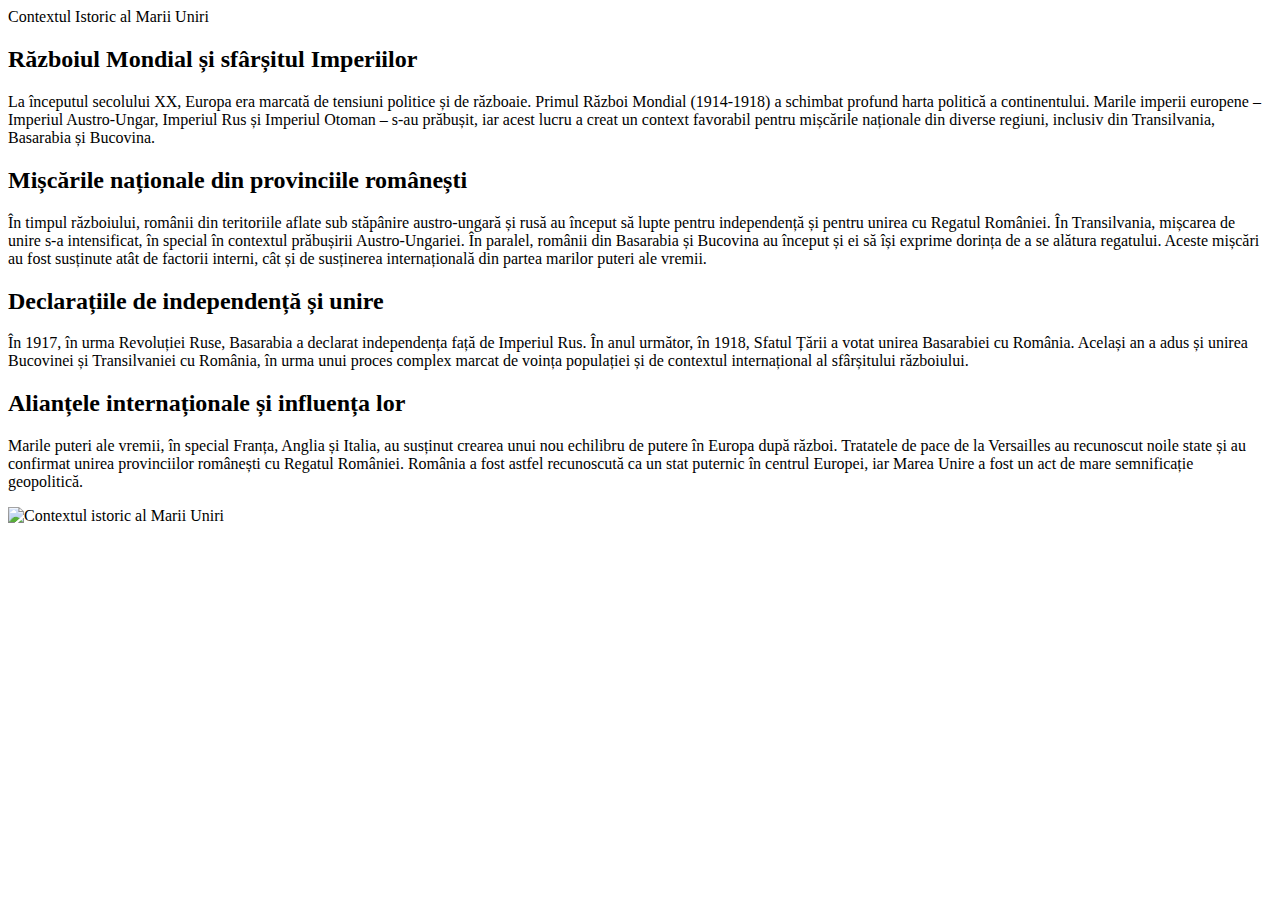
==== context.html @ 1fa752c2 "Add files via upload" ====
<!DOCTYPE html>
<html lang="ro">
<head>
    <meta charset="UTF-8">
    <meta name="viewport" content="width=device-width, initial-scale=1.0">
    <title>Contextul Istoric al Marii Uniri</title>
    <link rel="stylesheet" href="../CSS/context.css">
</head>
<body>

    <header>
        Contextul Istoric al Marii Uniri
    </header>
    
    <main>
        
        <div class="section">
            <h2>Războiul Mondial și sfârșitul Imperiilor</h2>
            <p>La începutul secolului XX, Europa era marcată de tensiuni politice și de războaie. Primul Război Mondial (1914-1918) a schimbat profund harta politică a continentului. Marile imperii europene – Imperiul Austro-Ungar, Imperiul Rus și Imperiul Otoman – s-au prăbușit, iar acest lucru a creat un context favorabil pentru mișcările naționale din diverse regiuni, inclusiv din Transilvania, Basarabia și Bucovina.</p>
        </div>

        <div class="section">
            <h2>Mișcările naționale din provinciile românești</h2>
            <p>În timpul războiului, românii din teritoriile aflate sub stăpânire austro-ungară și rusă au început să lupte pentru independență și pentru unirea cu Regatul României. În Transilvania, mișcarea de unire s-a intensificat, în special în contextul prăbușirii Austro-Ungariei. În paralel, românii din Basarabia și Bucovina au început și ei să își exprime dorința de a se alătura regatului. Aceste mișcări au fost susținute atât de factorii interni, cât și de susținerea internațională din partea marilor puteri ale vremii.</p>
        </div>

        <div class="section">
            <h2>Declarațiile de independență și unire</h2>
            <p>În 1917, în urma Revoluției Ruse, Basarabia a declarat independența față de Imperiul Rus. În anul următor, în 1918, Sfatul Țării a votat unirea Basarabiei cu România. Același an a adus și unirea Bucovinei și Transilvaniei cu România, în urma unui proces complex marcat de voința populației și de contextul internațional al sfârșitului războiului.</p>
        </div>

        <div class="section">
            <h2>Alianțele internaționale și influența lor</h2>
            <p>Marile puteri ale vremii, în special Franța, Anglia și Italia, au susținut crearea unui nou echilibru de putere în Europa după război. Tratatele de pace de la Versailles au recunoscut noile state și au confirmat unirea provinciilor românești cu Regatul României. România a fost astfel recunoscută ca un stat puternic în centrul Europei, iar Marea Unire a fost un act de mare semnificație geopolitică.</p>
        </div>

        <img src="../img/alba-iulia.jpg" alt="Contextul istoric al Marii Uniri">

    </main>
</body>
</html>
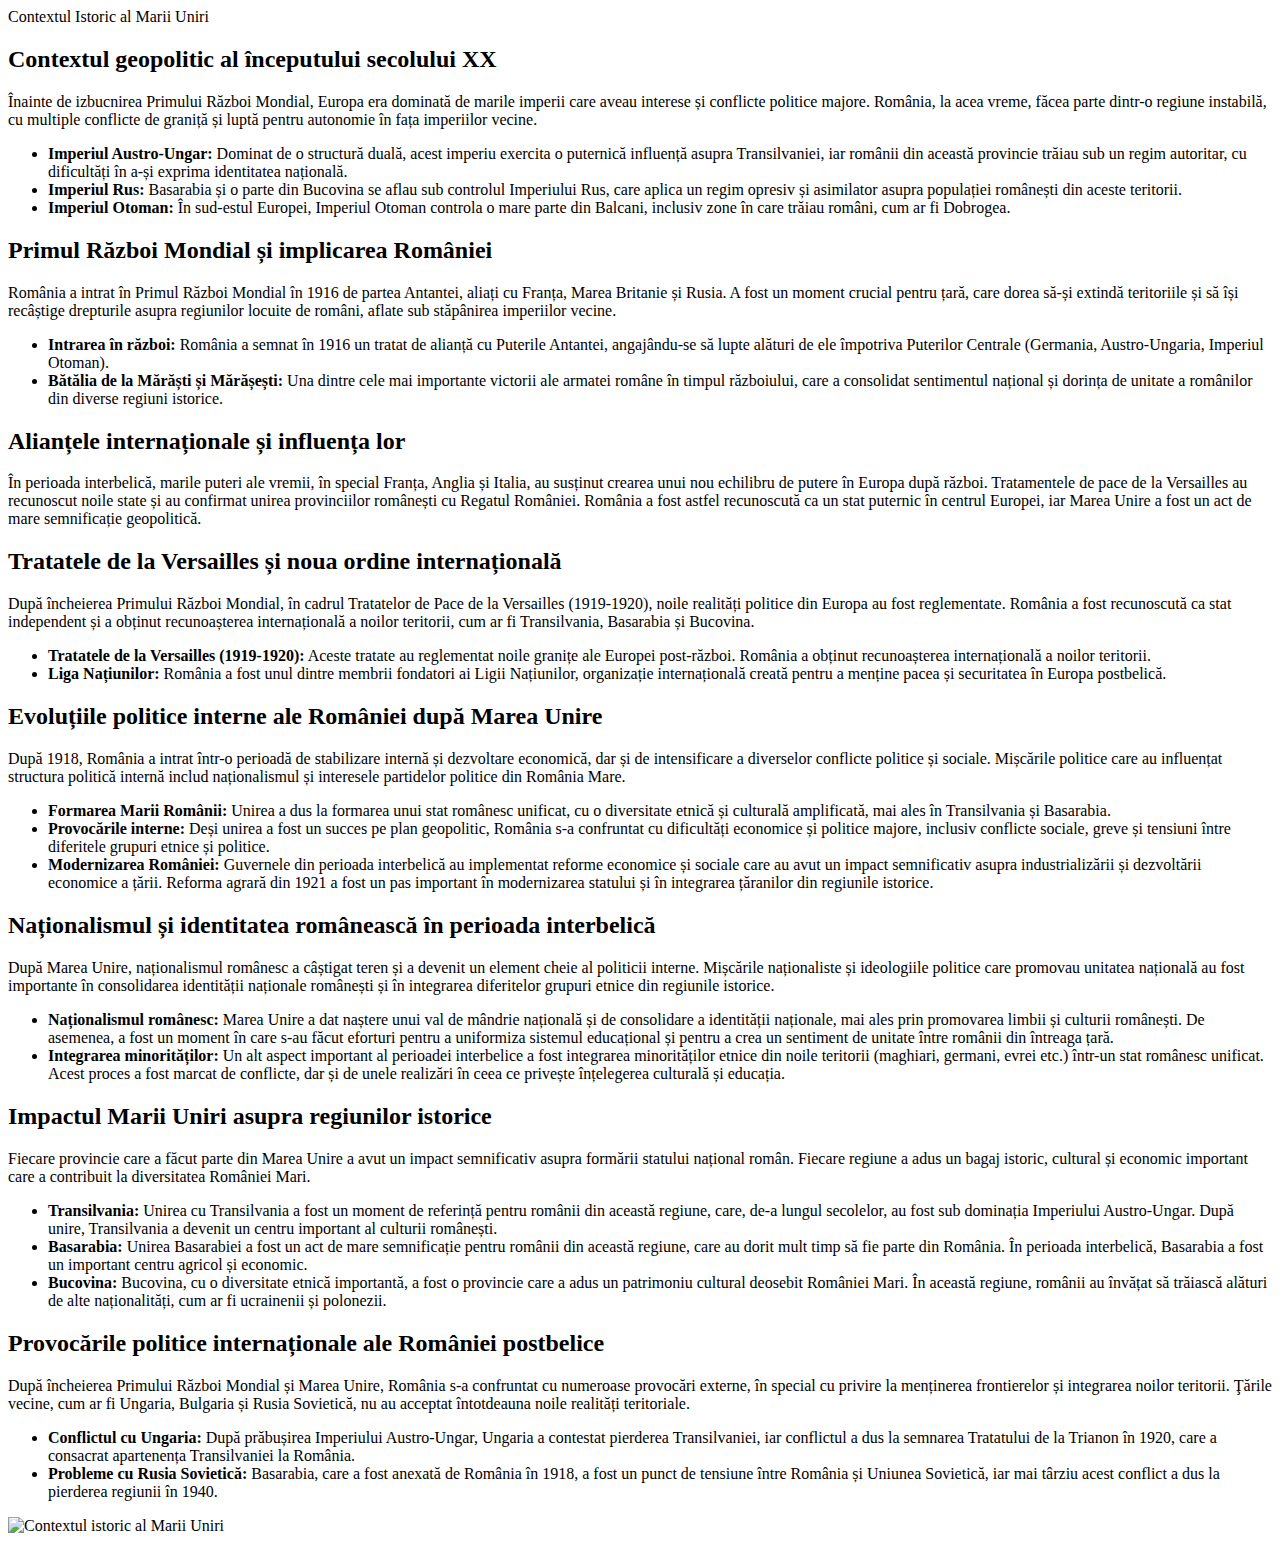
==== commit 0f23606c: "Add files via upload" ====
--- a/context.html
+++ b/context.html
@@ -15,27 +15,113 @@
     <main>
         
         <div class="section">
-            <h2>Războiul Mondial și sfârșitul Imperiilor</h2>
-            <p>La începutul secolului XX, Europa era marcată de tensiuni politice și de războaie. Primul Război Mondial (1914-1918) a schimbat profund harta politică a continentului. Marile imperii europene – Imperiul Austro-Ungar, Imperiul Rus și Imperiul Otoman – s-au prăbușit, iar acest lucru a creat un context favorabil pentru mișcările naționale din diverse regiuni, inclusiv din Transilvania, Basarabia și Bucovina.</p>
+            <h2>Contextul geopolitic al începutului secolului XX</h2>
+            <p>Înainte de izbucnirea Primului Război Mondial, Europa era dominată de marile imperii care aveau interese și conflicte politice majore. 
+			România, la acea vreme, făcea parte dintr-o regiune instabilă, cu multiple conflicte de graniță și luptă pentru autonomie în fața imperiilor vecine.</p>
+            <ul>
+                <li><strong>Imperiul Austro-Ungar:</strong> Dominat de o structură duală, acest imperiu exercita o puternică influență asupra 
+				Transilvaniei, iar românii din această provincie trăiau sub un regim autoritar, cu dificultăți în a-și exprima identitatea națională.</li>
+                <li><strong>Imperiul Rus:</strong> Basarabia și o parte din Bucovina se aflau sub controlul Imperiului Rus, care aplica un regim
+				opresiv și asimilator asupra populației românești din aceste teritorii.</li>
+                <li><strong>Imperiul Otoman:</strong> În sud-estul Europei, Imperiul Otoman controla o mare parte din Balcani, inclusiv zone în 
+				care trăiau români, cum ar fi Dobrogea.</li>
+            </ul>
         </div>
 
         <div class="section">
-            <h2>Mișcările naționale din provinciile românești</h2>
-            <p>În timpul războiului, românii din teritoriile aflate sub stăpânire austro-ungară și rusă au început să lupte pentru independență și pentru unirea cu Regatul României. În Transilvania, mișcarea de unire s-a intensificat, în special în contextul prăbușirii Austro-Ungariei. În paralel, românii din Basarabia și Bucovina au început și ei să își exprime dorința de a se alătura regatului. Aceste mișcări au fost susținute atât de factorii interni, cât și de susținerea internațională din partea marilor puteri ale vremii.</p>
-        </div>
-
-        <div class="section">
-            <h2>Declarațiile de independență și unire</h2>
-            <p>În 1917, în urma Revoluției Ruse, Basarabia a declarat independența față de Imperiul Rus. În anul următor, în 1918, Sfatul Țării a votat unirea Basarabiei cu România. Același an a adus și unirea Bucovinei și Transilvaniei cu România, în urma unui proces complex marcat de voința populației și de contextul internațional al sfârșitului războiului.</p>
+            <h2>Primul Război Mondial și implicarea României</h2>
+            <p>România a intrat în Primul Război Mondial în 1916 de partea Antantei, aliați cu Franța, Marea Britanie și Rusia. A fost un moment 
+			crucial pentru țară, care dorea să-și extindă teritoriile și să își recâștige drepturile asupra regiunilor locuite de români, aflate 
+			sub stăpânirea imperiilor vecine.</p>
+            <ul>
+                <li><strong>Intrarea în război:</strong> România a semnat în 1916 un tratat de alianță cu Puterile Antantei, angajându-se să lupte 
+				alături de ele împotriva Puterilor Centrale (Germania, Austro-Ungaria, Imperiul Otoman).</li>
+                <li><strong>Bătălia de la Mărăști și Mărășești:</strong> Una dintre cele mai importante victorii ale armatei române în timpul 
+				războiului, care a consolidat sentimentul național și dorința de unitate a românilor din diverse regiuni istorice.</li>
+            </ul>
         </div>
 
         <div class="section">
             <h2>Alianțele internaționale și influența lor</h2>
-            <p>Marile puteri ale vremii, în special Franța, Anglia și Italia, au susținut crearea unui nou echilibru de putere în Europa după război. Tratatele de pace de la Versailles au recunoscut noile state și au confirmat unirea provinciilor românești cu Regatul României. România a fost astfel recunoscută ca un stat puternic în centrul Europei, iar Marea Unire a fost un act de mare semnificație geopolitică.</p>
+            <p>În perioada interbelică, marile puteri ale vremii, în special Franța, Anglia și Italia, au susținut crearea unui nou echilibru 
+			de putere în Europa după război. Tratamentele de pace de la Versailles au recunoscut noile state și au confirmat unirea provinciilor 
+			românești cu Regatul României. România a fost astfel recunoscută ca un stat puternic în centrul Europei, iar Marea Unire a fost un act 
+			de mare semnificație geopolitică.</p>
+        </div>
+
+        <div class="section">
+            <h2>Tratatele de la Versailles și noua ordine internațională</h2>
+            <p>După încheierea Primului Război Mondial, în cadrul Tratatelor de Pace de la Versailles (1919-1920), noile realități politice din 
+			Europa au fost reglementate. România a fost recunoscută ca stat independent și a obținut recunoașterea internațională a noilor teritorii, 
+			cum ar fi Transilvania, Basarabia și Bucovina.</p>
+            <ul>
+                <li><strong>Tratatele de la Versailles (1919-1920):</strong> Aceste tratate au reglementat noile granițe ale Europei post-război. 
+				România a obținut recunoașterea internațională a noilor teritorii.</li>
+                <li><strong>Liga Națiunilor:</strong> România a fost unul dintre membrii fondatori ai Ligii Națiunilor, organizație internațională 
+				creată pentru a menține pacea și securitatea în Europa postbelică.</li>
+            </ul>
+        </div>
+
+        <div class="section">
+            <h2>Evoluțiile politice interne ale României după Marea Unire</h2>
+            <p>După 1918, România a intrat într-o perioadă de stabilizare internă și dezvoltare economică, dar și de intensificare a diverselor
+			conflicte politice și sociale. Mișcările politice care au influențat structura politică internă includ naționalismul și interesele
+			partidelor politice din România Mare.</p>
+            <ul>
+                <li><strong>Formarea Marii Românii:</strong> Unirea a dus la formarea unui stat românesc unificat, cu o diversitate etnică și 
+				culturală amplificată, mai ales în Transilvania și Basarabia.</li>
+                <li><strong>Provocările interne:</strong> Deși unirea a fost un succes pe plan geopolitic, România s-a confruntat cu dificultăți 
+				economice și politice majore, inclusiv conflicte sociale, greve și tensiuni între diferitele grupuri etnice și politice.</li>
+                <li><strong>Modernizarea României:</strong> Guvernele din perioada interbelică au implementat reforme economice și sociale care
+				au avut un impact semnificativ asupra industrializării și dezvoltării economice a țării. Reforma agrară din 1921 a fost un pas 
+				important în modernizarea statului și în integrarea țăranilor din regiunile istorice.</li>
+            </ul>
+        </div>
+
+        <div class="section">
+            <h2>Naționalismul și identitatea românească în perioada interbelică</h2>
+            <p>După Marea Unire, naționalismul românesc a câștigat teren și a devenit un element cheie al politicii interne. Mișcările naționaliste 
+			și ideologiile politice care promovau unitatea națională au fost importante în consolidarea identității naționale românești și în integrarea
+			diferitelor grupuri etnice din regiunile istorice.</p>
+            <ul>
+                <li><strong>Naționalismul românesc:</strong> Marea Unire a dat naștere unui val de mândrie națională și de consolidare a identității
+				naționale, mai ales prin promovarea limbii și culturii românești. De asemenea, a fost un moment în care s-au făcut eforturi pentru a 
+				uniformiza sistemul educațional și pentru a crea un sentiment de unitate între românii din întreaga țară.</li>
+                <li><strong>Integrarea minorităților:</strong> Un alt aspect important al perioadei interbelice a fost integrarea minorităților etnice
+				din noile teritorii (maghiari, germani, evrei etc.) într-un stat românesc unificat. Acest proces a fost marcat de conflicte, dar și de 
+				unele realizări în ceea ce privește înțelegerea culturală și educația.</li>
+            </ul>
+        </div>
+
+        <div class="section">
+            <h2>Impactul Marii Uniri asupra regiunilor istorice</h2>
+            <p>Fiecare provincie care a făcut parte din Marea Unire a avut un impact semnificativ asupra formării statului național român. Fiecare
+			regiune a adus un bagaj istoric, cultural și economic important care a contribuit la diversitatea României Mari.</p>
+            <ul>
+                <li><strong>Transilvania:</strong> Unirea cu Transilvania a fost un moment de referință pentru românii din această regiune, care, 
+				de-a lungul secolelor, au fost sub dominația Imperiului Austro-Ungar. După unire, Transilvania a devenit un centru important al culturii românești.</li>
+                <li><strong>Basarabia:</strong> Unirea Basarabiei a fost un act de mare semnificație pentru românii din această regiune, care au 
+				dorit mult timp să fie parte din România. În perioada interbelică, Basarabia a fost un important centru agricol și economic.</li>
+                <li><strong>Bucovina:</strong> Bucovina, cu o diversitate etnică importantă, a fost o provincie care a adus un patrimoniu cultural 
+				deosebit României Mari. În această regiune, românii au învățat să trăiască alături de alte naționalități, cum ar fi ucrainenii și polonezii.</li>
+            </ul>
+        </div>
+
+        <div class="section">
+            <h2>Provocările politice internaționale ale României postbelice</h2>
+            <p>După încheierea Primului Război Mondial și Marea Unire, România s-a confruntat cu numeroase provocări externe, în special cu privire
+			la menținerea frontierelor și integrarea noilor teritorii. Ţările vecine, cum ar fi Ungaria, Bulgaria și Rusia Sovietică, nu au acceptat
+			întotdeauna noile realități teritoriale.</p>
+            <ul>
+                <li><strong>Conflictul cu Ungaria:</strong> După prăbușirea Imperiului Austro-Ungar, Ungaria a contestat pierderea Transilvaniei,
+				iar conflictul a dus la semnarea Tratatului de la Trianon în 1920, care a consacrat apartenența Transilvaniei la România.</li>
+                <li><strong>Probleme cu Rusia Sovietică:</strong> Basarabia, care a fost anexată de România în 1918, a fost un punct de tensiune 
+				între România și Uniunea Sovietică, iar mai târziu acest conflict a dus la pierderea regiunii în 1940.</li>
+            </ul>
         </div>
 
         <img src="../img/alba-iulia.jpg" alt="Contextul istoric al Marii Uniri">
 
     </main>
 </body>
-</html>+</html>
